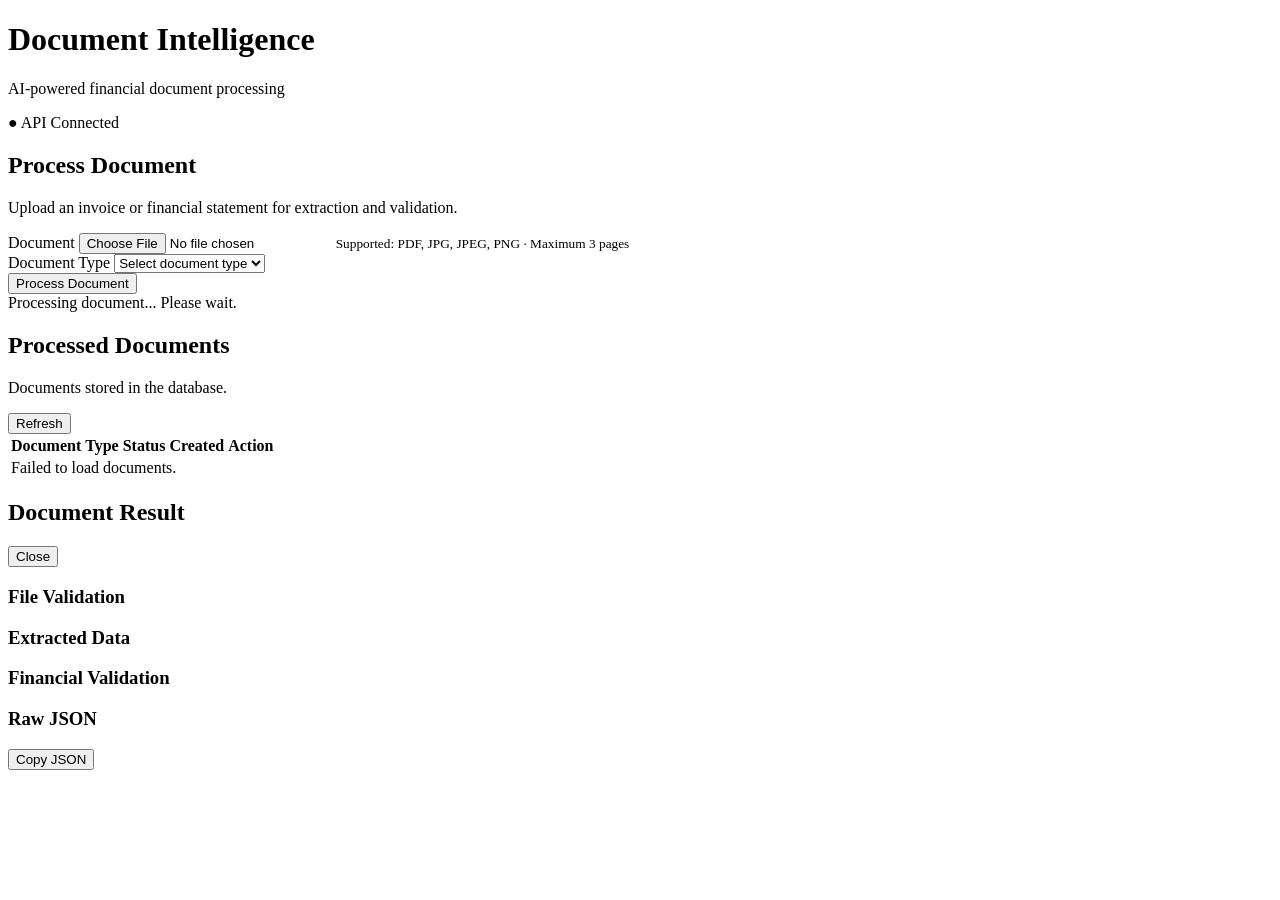
==== frontend/templates/dashboard.html @ 3add16e0 "Initial Document Intelligence implementation" ====
<!DOCTYPE html>
<html lang="en">

<head>
    <meta charset="UTF-8">

    <meta
        name="viewport"
        content="width=device-width, initial-scale=1.0"
    >

    <title>Document Intelligence</title>

    <link
        rel="stylesheet"
        href="/static/css/style.css"
    >
</head>

<body>

    <!-- =====================================================
         HEADER
    ====================================================== -->

    <header class="topbar">

        <div>
            <h1>Document Intelligence</h1>

            <p>
                AI-powered financial document processing
            </p>
        </div>

        <div class="status-badge">
            ● API Connected
        </div>

    </header>


    <!-- =====================================================
         MAIN CONTAINER
    ====================================================== -->

    <main class="container">


        <!-- =================================================
             UPLOAD SECTION
        ================================================== -->

        <section class="card">

            <div class="section-header">

                <div>
                    <h2>Process Document</h2>

                    <p>
                        Upload an invoice or financial statement
                        for extraction and validation.
                    </p>
                </div>

            </div>


            <form id="uploadForm">

                <div class="form-grid">

                    <!-- File -->

                    <div class="form-group">

                        <label for="file">
                            Document
                        </label>

                        <input
                            type="file"
                            id="file"
                            name="file"
                            accept=".pdf,.jpg,.jpeg,.png"
                            required
                        >

                        <small>
                            Supported: PDF, JPG, JPEG, PNG
                            · Maximum 3 pages
                        </small>

                    </div>


                    <!-- Document Type -->

                    <div class="form-group">

                        <label for="documentType">
                            Document Type
                        </label>

                        <select
                            id="documentType"
                            name="document_type"
                            required
                        >

                            <option value="">
                                Select document type
                            </option>

                            <option value="invoice">
                                Invoice
                            </option>

                            <option value="balance_sheet">
                                Balance Sheet
                            </option>

                            <option value="profit_and_loss">
                                Profit & Loss
                            </option>

                            <option value="cash_flow_statement">
                                Cash Flow Statement
                            </option>

                        </select>

                    </div>

                </div>


                <div class="form-actions">

                    <button
                        type="submit"
                        id="processButton"
                        class="primary-button"
                    >
                        Process Document
                    </button>

                </div>

            </form>


            <!-- Processing message -->

            <div
                id="processingMessage"
                class="message hidden"
            >
                Processing document... Please wait.
            </div>


            <!-- Error message -->

            <div
                id="errorMessage"
                class="message error hidden"
            ></div>

        </section>


        <!-- =================================================
             DOCUMENT LIST
        ================================================== -->

        <section class="card">

            <div class="section-header">

                <div>

                    <h2>Processed Documents</h2>

                    <p>
                        Documents stored in the database.
                    </p>

                </div>

                <button
                    id="refreshButton"
                    class="secondary-button"
                >
                    Refresh
                </button>

            </div>


            <div class="table-wrapper">

                <table>

                    <thead>

                        <tr>

                            <th>Document</th>

                            <th>Type</th>

                            <th>Status</th>

                            <th>Created</th>

                            <th>Action</th>

                        </tr>

                    </thead>

                    <tbody id="documentsTableBody">

                        <tr>

                            <td
                                colspan="5"
                                class="empty-state"
                            >
                                Loading documents...
                            </td>

                        </tr>

                    </tbody>

                </table>

            </div>

        </section>


        <!-- =================================================
             RESULT SECTION
        ================================================== -->

        <section
            id="resultSection"
            class="card hidden"
        >

            <div class="section-header">

                <div>

                    <h2>Document Result</h2>

                    <p id="resultDocumentName"></p>

                </div>

                <button
                    id="closeResultButton"
                    class="secondary-button"
                >
                    Close
                </button>

            </div>


            <!-- =============================================
                 File Validation
            ============================================== -->

            <div class="result-block">

                <h3>File Validation</h3>

                <div
                    id="fileValidation"
                    class="info-grid"
                ></div>

            </div>


            <!-- =============================================
                 Extracted Data
            ============================================== -->

            <div class="result-block">

                <h3>Extracted Data</h3>

                <div id="extractedData"></div>

            </div>


            <!-- =============================================
                 Financial Validation
            ============================================== -->

            <div class="result-block">

                <h3>Financial Validation</h3>

                <div id="financialValidation"></div>

            </div>


            <!-- =============================================
                 Raw JSON
            ============================================== -->

            <div class="result-block">

                <div class="raw-json-header">

                    <h3>Raw JSON</h3>

                    <button
                        id="copyJsonButton"
                        class="secondary-button"
                    >
                        Copy JSON
                    </button>

                </div>

                <pre id="rawJson"></pre>

            </div>

        </section>

    </main>


    <!-- =====================================================
         JAVASCRIPT
    ====================================================== -->

    <script>

        // ==================================================
        // DOM ELEMENTS
        // ==================================================

        const uploadForm =
            document.getElementById("uploadForm");

        const fileInput =
            document.getElementById("file");

        const documentType =
            document.getElementById("documentType");

        const processButton =
            document.getElementById("processButton");

        const processingMessage =
            document.getElementById("processingMessage");

        const errorMessage =
            document.getElementById("errorMessage");

        const documentsTableBody =
            document.getElementById(
                "documentsTableBody"
            );

        const refreshButton =
            document.getElementById(
                "refreshButton"
            );

        const resultSection =
            document.getElementById(
                "resultSection"
            );

        const resultDocumentName =
            document.getElementById(
                "resultDocumentName"
            );

        const fileValidation =
            document.getElementById(
                "fileValidation"
            );

        const extractedData =
            document.getElementById(
                "extractedData"
            );

        const financialValidation =
            document.getElementById(
                "financialValidation"
            );

        const rawJson =
            document.getElementById(
                "rawJson"
            );

        const closeResultButton =
            document.getElementById(
                "closeResultButton"
            );

        const copyJsonButton =
            document.getElementById(
                "copyJsonButton"
            );


        // ==================================================
        // UTILITY FUNCTIONS
        // ==================================================

        function escapeHtml(value) {

            if (
                value === null ||
                value === undefined
            ) {
                return "";
            }

            return String(value)
                .replace(/&/g, "&amp;")
                .replace(/</g, "&lt;")
                .replace(/>/g, "&gt;")
                .replace(/"/g, "&quot;")
                .replace(/'/g, "&#039;");

        }


        function formatDocumentType(type) {

            const names = {

                invoice: "Invoice",

                balance_sheet:
                    "Balance Sheet",

                profit_and_loss:
                    "Profit & Loss",

                cash_flow_statement:
                    "Cash Flow Statement"

            };

            return names[type] || type;

        }


        function formatDate(value) {

            if (!value) {
                return "-";
            }

            const date = new Date(value);

            if (
                Number.isNaN(
                    date.getTime()
                )
            ) {
                return value;
            }

            return date.toLocaleString();

        }


        function showError(message) {

            errorMessage.textContent =
                message;

            errorMessage.classList.remove(
                "hidden"
            );

        }


        function hideError() {

            errorMessage.classList.add(
                "hidden"
            );

            errorMessage.textContent = "";

        }


        function getFieldValue(field) {

            if (!field) {
                return "-";
            }

            if (
                field.value === null ||
                field.value === undefined ||
                field.value === ""
            ) {
                return "-";
            }

            return field.value;

        }


        // ==================================================
        // LOAD DOCUMENTS
        // ==================================================

        async function loadDocuments() {

            try {

                const response =
                    await fetch(
                        "/api/v1/documents"
                    );

                if (!response.ok) {

                    throw new Error(
                        "Failed to load documents."
                    );

                }

                const data =
                    await response.json();

                renderDocuments(
                    data.documents || []
                );

            }
            catch (error) {

                documentsTableBody.innerHTML = `

                    <tr>

                        <td
                            colspan="5"
                            class="empty-state error-text"
                        >

                            ${escapeHtml(
                                error.message
                            )}

                        </td>

                    </tr>

                `;

            }

        }


        // ==================================================
        // RENDER DOCUMENT LIST
        // ==================================================

        function renderDocuments(documents) {

            if (!documents.length) {

                documentsTableBody.innerHTML = `

                    <tr>

                        <td
                            colspan="5"
                            class="empty-state"
                        >

                            No documents processed yet.

                        </td>

                    </tr>

                `;

                return;

            }


            documentsTableBody.innerHTML =
                documents.map(
                    document => `

                    <tr>

                        <td>

                            <strong>
                                ${escapeHtml(
                                    document.document_name
                                )}
                            </strong>

                        </td>


                        <td>

                            ${escapeHtml(
                                formatDocumentType(
                                    document.document_type
                                )
                            )}

                        </td>


                        <td>

                            <span
                                class="status
                                ${
                                    document.processing_status
                                    === "EXTRACTED"
                                        ? "status-success"
                                        : "status-failed"
                                }"
                            >

                                ${escapeHtml(
                                    document.processing_status
                                )}

                            </span>

                        </td>


                        <td>

                            ${escapeHtml(
                                formatDate(
                                    document.created_at
                                )
                            )}

                        </td>


                        <td>

                            <button
                                class="view-button"
                                onclick="viewDocument(
                                    '${encodeURIComponent(
                                        document.document_name
                                    )}'
                                )"
                            >

                                View

                            </button>

                        </td>

                    </tr>

                `
                ).join("");

        }


        // ==================================================
        // PROCESS DOCUMENT
        // ==================================================

        uploadForm.addEventListener(
            "submit",
            async function(event) {

                event.preventDefault();

                hideError();

                const file =
                    fileInput.files[0];

                const type =
                    documentType.value;


                if (!file) {

                    showError(
                        "Please select a document."
                    );

                    return;

                }


                if (!type) {

                    showError(
                        "Please select a document type."
                    );

                    return;

                }


                const formData =
                    new FormData();

                formData.append(
                    "file",
                    file
                );

                formData.append(
                    "document_type",
                    type
                );


                processButton.disabled =
                    true;

                processingMessage.classList.remove(
                    "hidden"
                );


                try {

                    const response =
                        await fetch(
                            "/api/v1/documents/process",
                            {
                                method: "POST",
                                body: formData
                            }
                        );


                    const data =
                        await response.json();


                    if (!response.ok) {

                        throw new Error(
                            data.detail?.message ||
                            "Document processing failed."
                        );

                    }


                    if (
                        data.processing_status
                        === "FAILED"
                    ) {

                        throw new Error(
                            data.error?.message ||
                            "Document processing failed."
                        );

                    }


                    uploadForm.reset();


                    await loadDocuments();


                    displayResult(data);

                }
                catch (error) {

                    showError(
                        error.message
                    );

                }
                finally {

                    processButton.disabled =
                        false;

                    processingMessage.classList.add(
                        "hidden"
                    );

                }

            }
        );


        // ==================================================
        // VIEW STORED DOCUMENT
        // ==================================================

        async function viewDocument(
            encodedName
        ) {

            hideError();

            const documentName =
                decodeURIComponent(
                    encodedName
                );


            try {

                const response =
                    await fetch(
                        `/api/v1/documents/${encodeURIComponent(
                            documentName
                        )}`
                    );


                const data =
                    await response.json();


                if (!response.ok) {

                    throw new Error(
                        data.detail?.message ||
                        "Unable to load document."
                    );

                }


                displayResult(data);

            }
            catch (error) {

                showError(
                    error.message
                );

            }

        }


        // ==================================================
        // DISPLAY RESULT
        // ==================================================

        function displayResult(data) {

            resultSection.classList.remove(
                "hidden"
            );


            resultDocumentName.textContent =
                `${data.document_name} · ${
                    formatDocumentType(
                        data.document_type
                    )
                }`;


            renderFileValidation(
                data.file_validation
            );


            renderExtractedData(
                data.extracted_data,
                data.document_type
            );


            renderFinancialValidation(
                data.validation
            );


            rawJson.textContent =
                JSON.stringify(
                    data,
                    null,
                    2
                );


            resultSection.scrollIntoView({
                behavior: "smooth"
            });

        }


        // ==================================================
        // FILE VALIDATION
        // ==================================================

        function renderFileValidation(data) {

            if (!data) {

                fileValidation.innerHTML =
                    "<p>No validation data available.</p>";

                return;

            }


            fileValidation.innerHTML = `

                <div class="info-item">

                    <span>
                        File Type
                    </span>

                    <strong>
                        ${escapeHtml(
                            data.file_type
                        )}
                    </strong>

                </div>


                <div class="info-item">

                    <span>
                        Supported
                    </span>

                    <strong>
                        ${
                            data.is_supported
                                ? "Yes"
                                : "No"
                        }
                    </strong>

                </div>


                <div class="info-item">

                    <span>
                        Readable
                    </span>

                    <strong>
                        ${
                            data.is_readable
                                ? "Yes"
                                : "No"
                        }
                    </strong>

                </div>


                <div class="info-item">

                    <span>
                        Pages
                    </span>

                    <strong>
                        ${escapeHtml(
                            data.page_count ?? "-"
                        )}
                    </strong>

                </div>


                <div class="info-item">

                    <span>
                        Status
                    </span>

                    <strong>
                        ${escapeHtml(
                            data.status
                        )}
                    </strong>

                </div>

            `;

        }


        // ==================================================
        // EXTRACTED DATA
        // ==================================================

        function renderExtractedData(
            data,
            documentType
        ) {

            if (!data) {

                extractedData.innerHTML =
                    "<p>No extracted data available.</p>";

                return;

            }


            if (
                documentType === "invoice"
            ) {

                renderInvoiceData(data);

            }
            else {

                renderFinancialStatementData(
                    data
                );

            }

        }


        // ==================================================
        // INVOICE / RECEIPT
        // ==================================================

        function renderInvoiceData(data) {

            const fields = [

                [
                    "Invoice / Receipt Number",
                    data.invoice_number
                ],

                [
                    "Invoice Date",
                    data.invoice_date
                ],

                [
                    "Vendor",
                    data.vendor_name
                ],

                [
                    "Customer",
                    data.customer_name
                ],

                [
                    "Currency",
                    data.currency
                ],

                [
                    "Subtotal",
                    data.subtotal
                ],

                [
                    "Tax Rate",
                    data.tax_rate
                ],

                [
                    "Tax / GST",
                    data.tax_amount
                ],

                [
                    "Discount",
                    data.discount
                ],

                [
                    "Total",
                    data.total_amount
                ],

                [
                    "Cash Received",
                    data.cash_received
                ],

                [
                    "Change",
                    data.change_amount
                ],

                [
                    "Total Items",
                    data.total_items
                ],

                [
                    "Total Quantity",
                    data.total_quantity
                ]

            ];


            let html = `

                <div class="info-grid">

            `;


            fields.forEach(
                ([label, field]) => {

                    let value =
                        getFieldValue(field);


                    if (
                        label === "Tax Rate" &&
                        value !== "-"
                    ) {

                        value =
                            `${value}%`;

                    }


                    html += `

                        <div class="info-item">

                            <span>
                                ${escapeHtml(label)}
                            </span>

                            <strong>
                                ${escapeHtml(value)}
                            </strong>

                        </div>

                    `;

                }
            );


            html += `

                </div>

            `;


            // ==================================================
            // LINE ITEMS
            // ==================================================

            if (
                data.line_items &&
                data.line_items.length
            ) {

                html += `

                    <h4>
                        Line Items
                    </h4>

                    <div class="table-wrapper">

                        <table>

                            <thead>

                                <tr>

                                    <th>
                                        Item Code
                                    </th>

                                    <th>
                                        Description
                                    </th>

                                    <th>
                                        Quantity
                                    </th>

                                    <th>
                                        Unit Price
                                    </th>

                                    <th>
                                        Amount
                                    </th>

                                </tr>

                            </thead>

                            <tbody>

                `;


                data.line_items.forEach(
                    item => {

                        html += `

                            <tr>

                                <td>
                                    ${escapeHtml(
                                        item.item_code ?? "-"
                                    )}
                                </td>

                                <td>
                                    ${escapeHtml(
                                        item.description ?? "-"
                                    )}
                                </td>

                                <td>
                                    ${escapeHtml(
                                        item.quantity ?? "-"
                                    )}
                                </td>

                                <td>
                                    ${escapeHtml(
                                        item.unit_price ?? "-"
                                    )}
                                </td>

                                <td>
                                    ${escapeHtml(
                                        item.amount ?? "-"
                                    )}
                                </td>

                            </tr>

                        `;

                    }
                );


                html += `

                            </tbody>

                        </table>

                    </div>

                `;

            }
            else {

                html += `

                    <div class="empty-state">

                        No line items extracted.

                    </div>

                `;

            }


            extractedData.innerHTML =
                html;

        }


        // ==================================================
        // FINANCIAL STATEMENT
        // ==================================================

        function renderFinancialStatementData(
            data
        ) {

            let html = `

                <div class="info-grid">

                    <div class="info-item">

                        <span>
                            Statement
                        </span>

                        <strong>
                            ${escapeHtml(
                                data.statement_title
                            )}
                        </strong>

                    </div>


                    <div class="info-item">

                        <span>
                            Company
                        </span>

                        <strong>
                            ${escapeHtml(
                                data.company_name
                            )}
                        </strong>

                    </div>


                    <div class="info-item">

                        <span>
                            Currency
                        </span>

                        <strong>
                            ${escapeHtml(
                                data.currency
                            )}
                        </strong>

                    </div>

                </div>

            `;


            // ==================================================
            // PERIODS
            // ==================================================

            if (
                data.periods &&
                data.periods.length
            ) {

                html += `

                    <h4>
                        Periods
                    </h4>

                    <div class="period-list">

                `;


                data.periods.forEach(
                    period => {

                        html += `

                            <span class="period-tag">

                                ${escapeHtml(
                                    period
                                )}

                            </span>

                        `;

                    }
                );


                html += `

                    </div>

                `;

            }


            // ==================================================
            // FINANCIAL LINE ITEMS
            // ==================================================

            if (
                data.line_items &&
                data.line_items.length
            ) {

                html += `

                    <h4>
                        Financial Line Items
                    </h4>

                    <div class="table-wrapper">

                        <table>

                            <thead>

                                <tr>

                                    <th>
                                        Line Item
                                    </th>

                                    <th>
                                        Period
                                    </th>

                                    <th>
                                        Value
                                    </th>

                                    <th>
                                        Evidence
                                    </th>

                                </tr>

                            </thead>

                            <tbody>

                `;


                data.line_items.forEach(
                    item => {

                        html += `

                            <tr>

                                <td>
                                    ${escapeHtml(
                                        item.name ?? "-"
                                    )}
                                </td>

                                <td>
                                    ${escapeHtml(
                                        item.period ?? "-"
                                    )}
                                </td>

                                <td>
                                    ${escapeHtml(
                                        item.value ?? "-"
                                    )}
                                </td>

                                <td>
                                    ${escapeHtml(
                                        item.evidence?.source_text
                                        ?? "-"
                                    )}
                                </td>

                            </tr>

                        `;

                    }
                );


                html += `

                            </tbody>

                        </table>

                    </div>

                `;

            }


            extractedData.innerHTML =
                html;

        }


        // ==================================================
        // FINANCIAL VALIDATION
        // ==================================================

        function renderFinancialValidation(
            data
        ) {

            if (!data) {

                financialValidation.innerHTML =
                    "<p>No financial validation data available.</p>";

                return;

            }


            // ==================================================
            // OVERALL SUMMARY
            // ==================================================

            const overallStatus =
                data.overall_status ||
                "NOT_APPLICABLE";


            let overallClass =
                "validation-na";


            if (
                overallStatus === "PASS"
            ) {

                overallClass =
                    "validation-pass";

            }
            else if (
                overallStatus === "FAIL"
            ) {

                overallClass =
                    "validation-fail";

            }


            let html = `

                <div class="validation-summary">

                    <div
                        class="validation-card
                        ${overallClass}"
                    >

                        <div class="validation-header">

                            <strong>
                                Overall Validation
                            </strong>

                            <span>
                                ${escapeHtml(
                                    overallStatus
                                )}
                            </span>

                        </div>


                        <p>

                            Total Checks:
                            <strong>
                                ${escapeHtml(
                                    data.total_checks ?? 0
                                )}
                            </strong>

                        </p>


                        <p>

                            Passed:
                            <strong>
                                ${escapeHtml(
                                    data.passed_checks ?? 0
                                )}
                            </strong>

                        </p>


                        <p>

                            Failed:
                            <strong>
                                ${escapeHtml(
                                    data.failed_checks ?? 0
                                )}
                            </strong>

                        </p>

                    </div>

                </div>

            `;


            // ==================================================
            // INDIVIDUAL CHECKS
            // ==================================================

            const validations =
                data.validations || [];


            if (!validations.length) {

                html += `

                    <div class="empty-state">

                        No validation checks available.

                    </div>

                `;

                financialValidation.innerHTML =
                    html;

                return;

            }


            html += `

                <div class="validation-summary">

            `;


            validations.forEach(
                check => {

                    const status =
                        check.status ||
                        "NOT_APPLICABLE";


                    let statusClass =
                        "validation-na";


                    if (
                        status === "PASS"
                    ) {

                        statusClass =
                            "validation-pass";

                    }
                    else if (
                        status === "FAIL"
                    ) {

                        statusClass =
                            "validation-fail";

                    }


                    html += `

                        <div
                            class="validation-card
                            ${statusClass}"
                        >

                            <div class="validation-header">

                                <strong>

                                    ${escapeHtml(
                                        check.check ||
                                        "Validation Check"
                                    )}

                                </strong>

                                <span>

                                    ${escapeHtml(
                                        status
                                    )}

                                </span>

                            </div>


                            ${
                                check.formula
                                    ? `

                                        <p>

                                            <strong>
                                                Formula:
                                            </strong>

                                            ${escapeHtml(
                                                check.formula
                                            )}

                                        </p>

                                    `
                                    : ""
                            }


                            ${
                                check.input_values
                                    ? `

                                        <p>

                                            <strong>
                                                Inputs:
                                            </strong>

                                            ${escapeHtml(
                                                JSON.stringify(
                                                    check.input_values
                                                )
                                            )}

                                        </p>

                                    `
                                    : ""
                            }


                            ${
                                check.calculated_value !==
                                null &&
                                check.calculated_value !==
                                undefined
                                    ? `

                                        <p>

                                            <strong>
                                                Calculated:
                                            </strong>

                                            ${escapeHtml(
                                                check.calculated_value
                                            )}

                                        </p>

                                    `
                                    : ""
                            }


                            ${
                                check.reported_value !==
                                null &&
                                check.reported_value !==
                                undefined
                                    ? `

                                        <p>

                                            <strong>
                                                Reported:
                                            </strong>

                                            ${escapeHtml(
                                                check.reported_value
                                            )}

                                        </p>

                                    `
                                    : ""
                            }


                            ${
                                check.variance !==
                                null &&
                                check.variance !==
                                undefined
                                    ? `

                                        <p>

                                            <strong>
                                                Variance:
                                            </strong>

                                            ${escapeHtml(
                                                check.variance
                                            )}

                                        </p>

                                    `
                                    : ""
                            }

                        </div>

                    `;

                }
            );


            html += `

                </div>

            `;


            financialValidation.innerHTML =
                html;

        }


        // ==================================================
        // CLOSE RESULT
        // ==================================================

        closeResultButton.addEventListener(
            "click",
            function() {

                resultSection.classList.add(
                    "hidden"
                );

                window.scrollTo({
                    top: 0,
                    behavior: "smooth"
                });

            }
        );


        // ==================================================
        // REFRESH DOCUMENTS
        // ==================================================

        refreshButton.addEventListener(
            "click",
            loadDocuments
        );


        // ==================================================
        // COPY RAW JSON
        // ==================================================

        copyJsonButton.addEventListener(
            "click",
            async function() {

                try {

                    await navigator.clipboard.writeText(
                        rawJson.textContent
                    );


                    copyJsonButton.textContent =
                        "Copied!";


                    setTimeout(
                        () => {

                            copyJsonButton.textContent =
                                "Copy JSON";

                        },
                        1500
                    );

                }
                catch {

                    showError(
                        "Unable to copy JSON."
                    );

                }

            }
        );


        // ==================================================
        // INITIAL LOAD
        // ==================================================

        loadDocuments();

    </script>

</body>

</html>
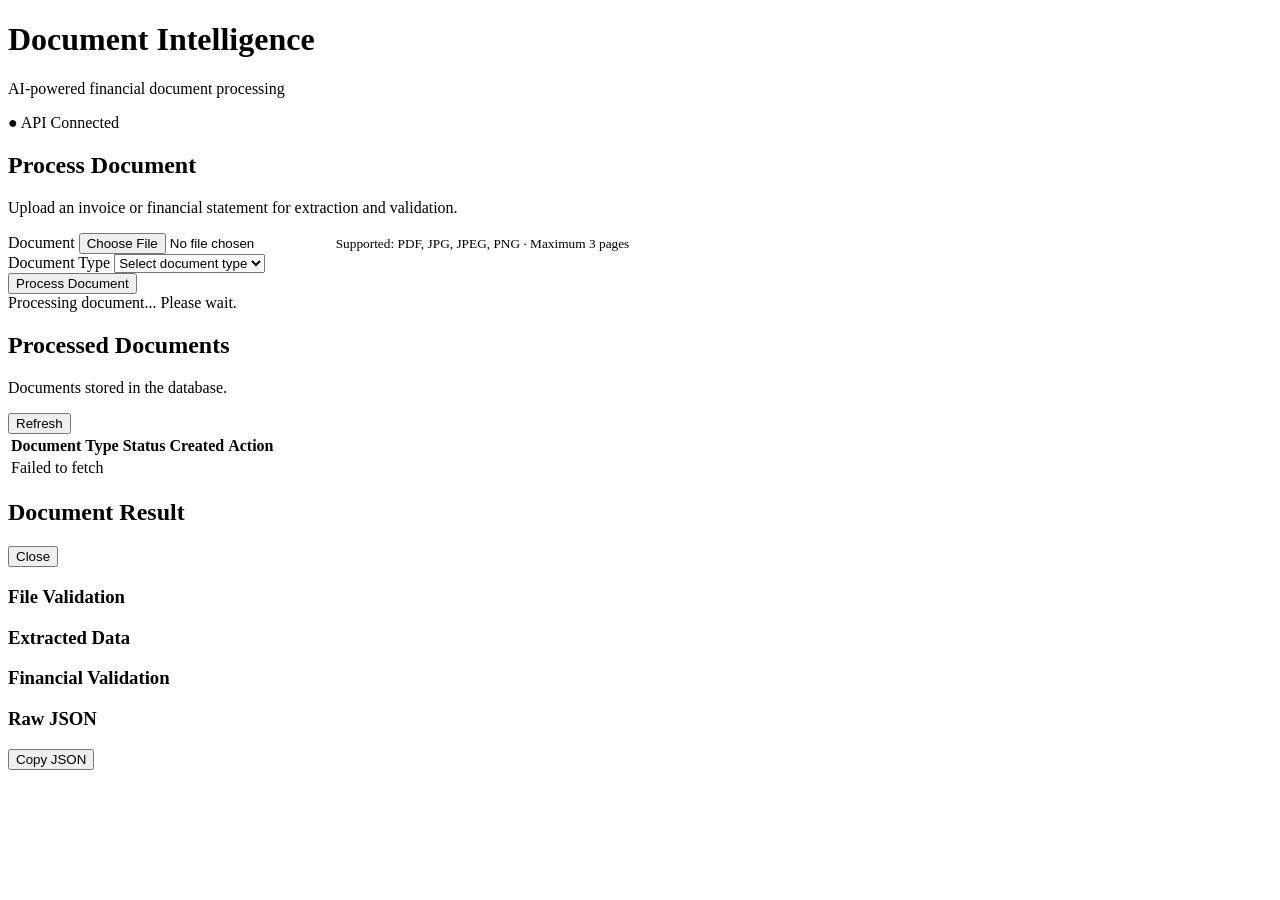
==== commit a12b0a99: "Fix Kimi rate limit handling" ====
--- a/frontend/templates/dashboard.html
+++ b/frontend/templates/dashboard.html
@@ -352,6 +352,9 @@
         // DOM ELEMENTS
         // ==================================================
 
+        const API_BASE_URL =
+    "https://document-intelligence-20e4.onrender.com/api/v1";
+
         const uploadForm =
             document.getElementById("uploadForm");
 
@@ -539,8 +542,8 @@
 
                 const response =
                     await fetch(
-                        "/api/v1/documents"
-                    );
+                      `${API_BASE_URL}/documents`
+                  );
 
                 if (!response.ok) {
 
@@ -766,12 +769,12 @@
 
                     const response =
                         await fetch(
-                            "/api/v1/documents/process",
-                            {
-                                method: "POST",
-                                body: formData
-                            }
-                        );
+                          `${API_BASE_URL}/documents/process`,
+                          {
+                              method: "POST",
+                              body: formData
+                          }
+                      );
 
 
                     const data =
@@ -852,10 +855,10 @@
 
                 const response =
                     await fetch(
-                        `/api/v1/documents/${encodeURIComponent(
-                            documentName
-                        )}`
-                    );
+                      `${API_BASE_URL}/documents/${encodeURIComponent(
+                          documentName
+                      )}`
+                  );
 
 
                 const data =
